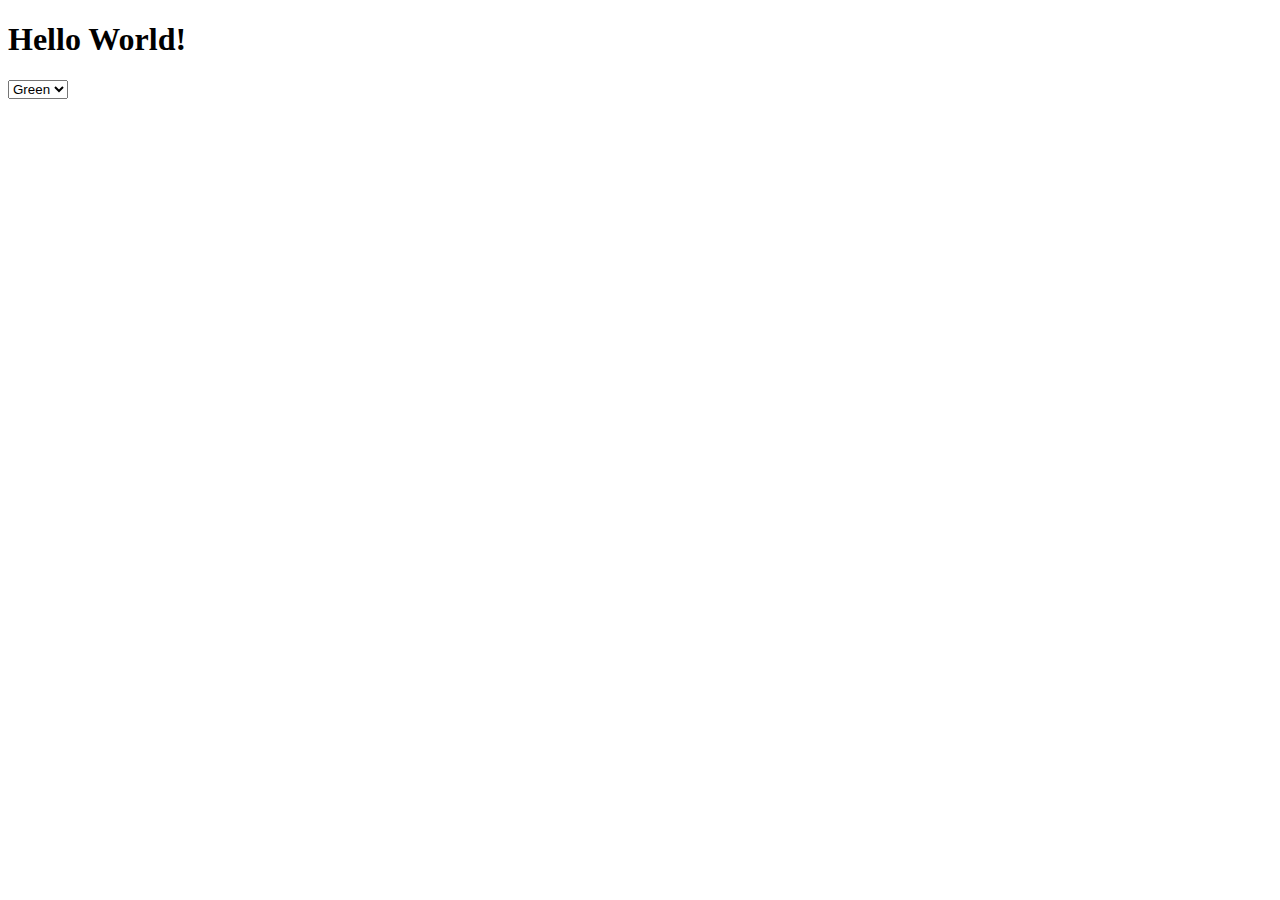
==== JavaScript/index.html @ 3dd078b4 "C:/Users/Antonio/AppData/Local/Programs/Git/" ====
<!DOCTYPE html>
<html lang="en">
   <head>
      <meta charset="UTF-8">
      <meta http-equiv="X-UA-Compatible" content="IE=edge">
      <meta name="viewport" content="width=device-width, initial-scale=1.0">
      <title>JavaScript</title>
   </head>
   <body>
      <script>
            document.addEventListener('DOMContentLoaded', function() {

               document.querySelector('select').onchange = function() {
                  document.querySelector('#hello').style.color = this.value;
               }
            });

      </script>

      <h1 id="hello">Hello World!</h1>
      <select>
         <option value="green">Green</option>
         <option value="red">Red</option>
         <option value="blue">Blue</option>
         <option value="black">Black</option>
      </select>
   </body>
</html>
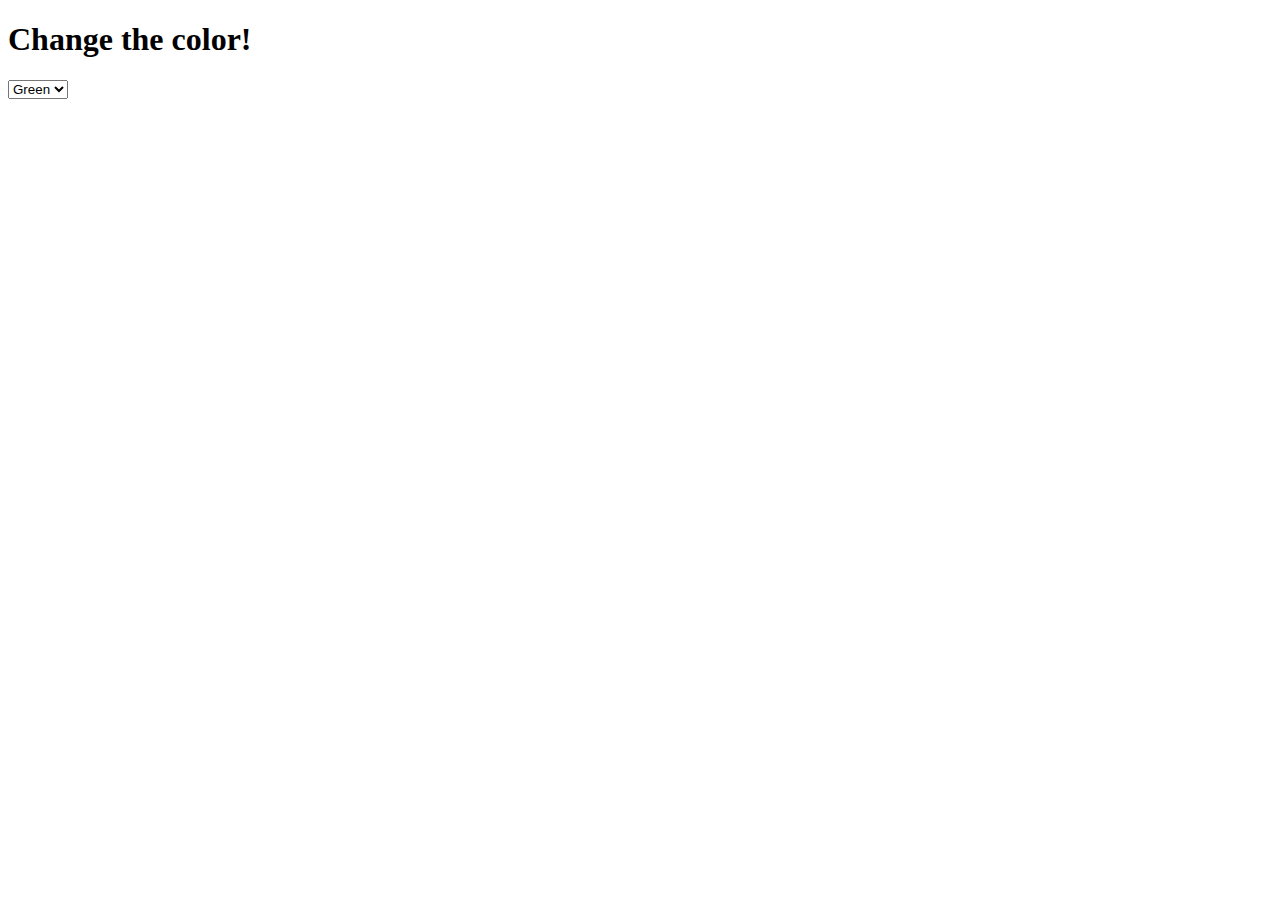
==== commit 16996cf0: "NewYear changes" ====
--- a/JavaScript/index.html
+++ b/JavaScript/index.html
@@ -17,7 +17,7 @@
 
       </script>
 
-      <h1 id="hello">Hello World!</h1>
+      <h1 id="hello">Change the color!</h1>
       <select>
          <option value="green">Green</option>
          <option value="red">Red</option>
